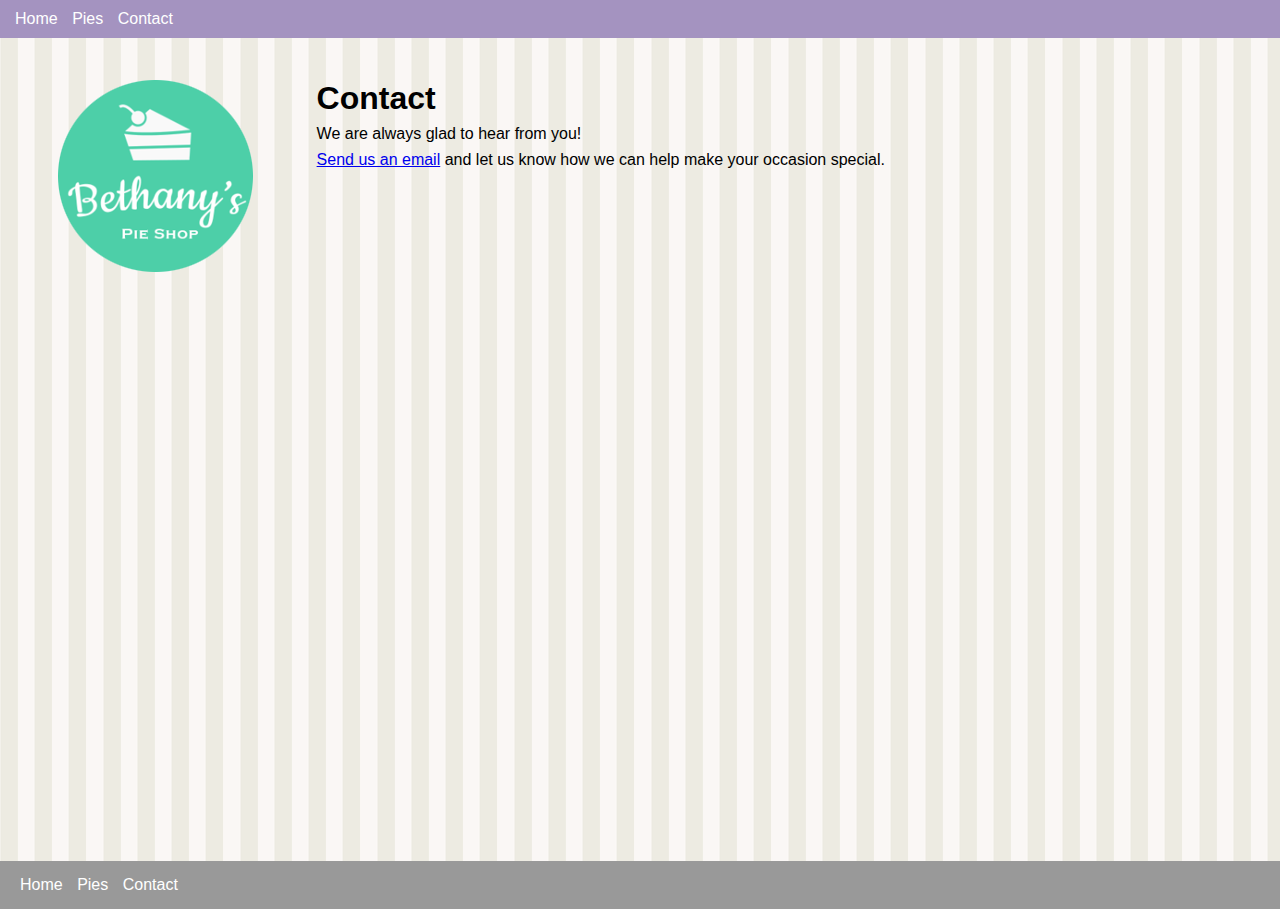
==== contact.html @ 24979c54 "create contact.html page" ====
<!DOCTYPE html>
<html lang="en">
<head>
    <meta charset="UTF-8">
    <meta http-equiv="X-UA-Compatible" content="IE=edge">
    <meta name="viewport" content="width=device-width, initial-scale=1.0">
    <link rel="stylesheet" href="site.css" type="text/css" />
    <title>Contact | Bethany's Pie Shop</title>
</head>
<body>
    <header>
        <nav>
            <ul>
                <li><a href="/">Home</a></li>
                <li><a href="pies.html">Pies</a></li>
                <li><a href="contact.html">Contact</a></li>
            </ul>
        </nav>
    </header>
    <main>
        <aside><img src="images/logo.png" alt="Bethany's Pie Shop" /></aside>
        <article>
            <h1>Contact</h1>
            <p>We are always glad to hear from you!</p>
            <p>
                <a href="mailto:example@bethanyspieshop.com?subject=Interested%20in%20pies">Send us an email</a>
                and let us know how we can help make your occasion special.
            </p>
        </article>
    </main>
    <footer>
        <nav>
            <ul>
                <li><a href="/">Home</a></li>
                <li><a href="pies.html">Pies</a></li>
                <li><a href="contact.html">Contact</a></li>
            </ul>
        </nav>
    </footer>
</body>
</html>
---- site.css ----
/* REMOVE ALL DEFAULT MARGIN FROM ELEMENTS */

* {
  margin: 0;
}

/* HELP ELEMENTS CALCULATE PAGE DIMENSIONS */

html,
body {
  height: 100%;
}

/* BODY STYLES */

body {
  font-family: Arial, Helvetica, sans-serif;
  background-color: #999;
}

p {
  margin: 0.5em 0 0.5em 0;
}

header {
  display: block;
  position: fixed;
  top: 0;
  left: 0;
  width: 100%;
  background-color: #a493c0;
  padding: 10px;
}

nav a:visited,
nav a:link {
  color: #fff;
  text-decoration: none;
}

nav > ul {
  display: inline;
  padding: 0;
}

nav > ul > li {
  display: inline-block;
  list-style: none;
  margin: 0 5px 0 5px;
}

main {
  display: block;
  background-image: url("images/background.png");
  padding-top: 3em;
  padding-bottom: 3em;
  min-height: 85%;
}

footer {
  padding: 15px;
}

aside,
article {
  padding: 2em;
}

aside {
  text-align: center;
}

article {
  width: 75%;
}

@media only screen and (min-width: 768px) {
  main {
    display: flex;
  }

  aside {
    margin-left: 2%;
  }
}
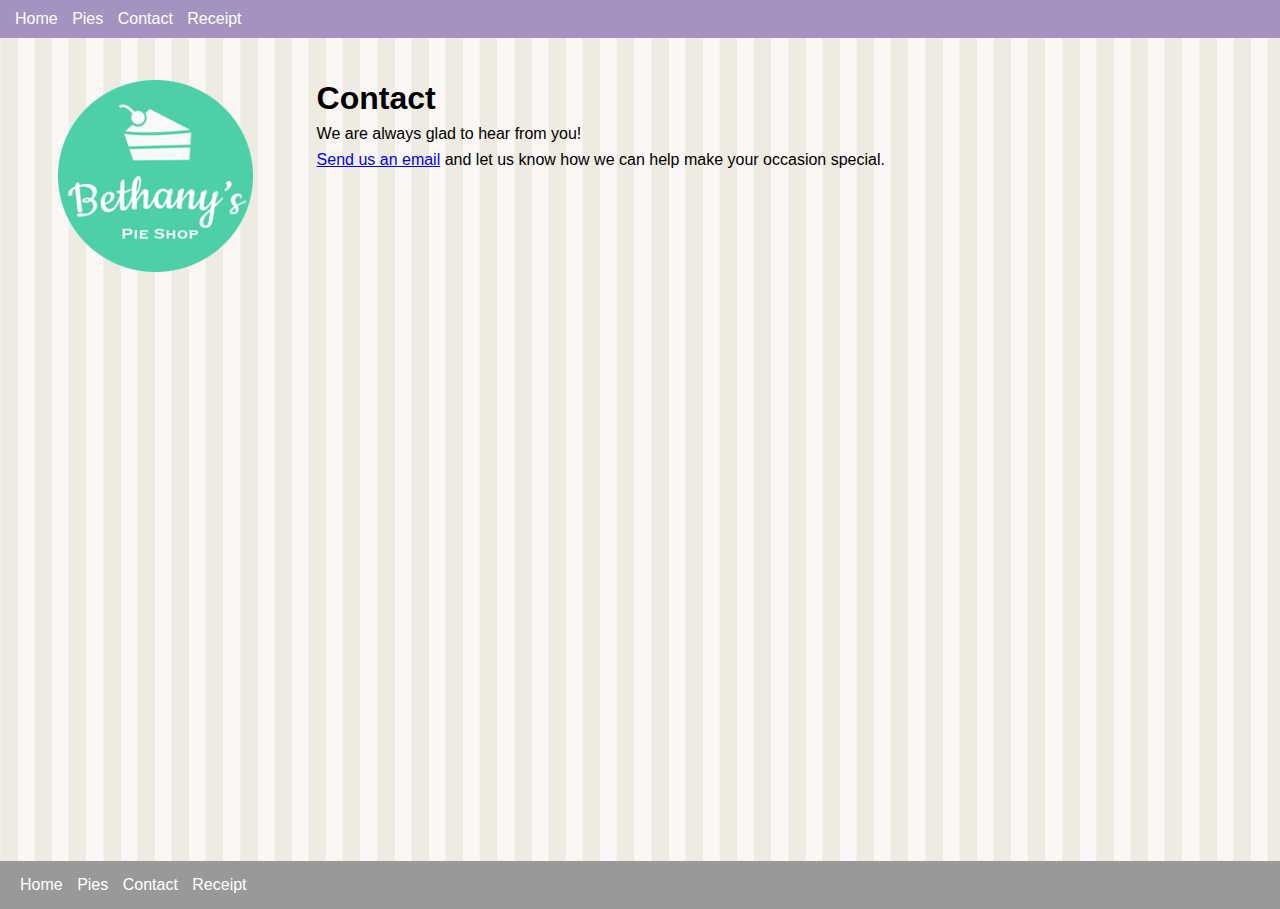
==== commit 0e588449: "create receipt.html page with basic outline, add linke to header nav and footer nav" ====
--- a/contact.html
+++ b/contact.html
@@ -14,6 +14,7 @@
                 <li><a href="/">Home</a></li>
                 <li><a href="pies.html">Pies</a></li>
                 <li><a href="contact.html">Contact</a></li>
+                <li><a href="receipt.html">Receipt</a></li>
             </ul>
         </nav>
     </header>
@@ -34,6 +35,7 @@
                 <li><a href="/">Home</a></li>
                 <li><a href="pies.html">Pies</a></li>
                 <li><a href="contact.html">Contact</a></li>
+                <li><a href="receipt.html">Receipt</a></li>
             </ul>
         </nav>
     </footer>
--- a/site.css
+++ b/site.css
@@ -74,6 +74,10 @@
   width: 75%;
 }
 
+.columns {
+  display: flex;
+}
+
 @media only screen and (min-width: 768px) {
   main {
     display: flex;
@@ -82,4 +86,46 @@
   aside {
     margin-left: 2%;
   }
+
+  .columns-desktop {
+    display: flex;
+  }
 }
+
+/* PIES */
+
+.pie {
+  width: 200px;
+  padding: 10px;
+  margin: 10px;
+  background-color: #fff;
+  border: solid 1px #ccc;
+}
+
+.pie img {
+  width: 100%;
+}
+
+.pie .title {
+  font-weight: bold;
+}
+
+.pie .columns {
+  width: 100%;
+}
+
+.pie .price {
+  text-align: right;
+}
+
+.pie .columns div {
+  width: 50%;
+}
+
+.pie button {
+  background-color: #f6aeae;
+  padding: 10px;
+  border: solid 1px #f6aeae;
+  border-radius: 3px;
+  color: #fff;
+}
